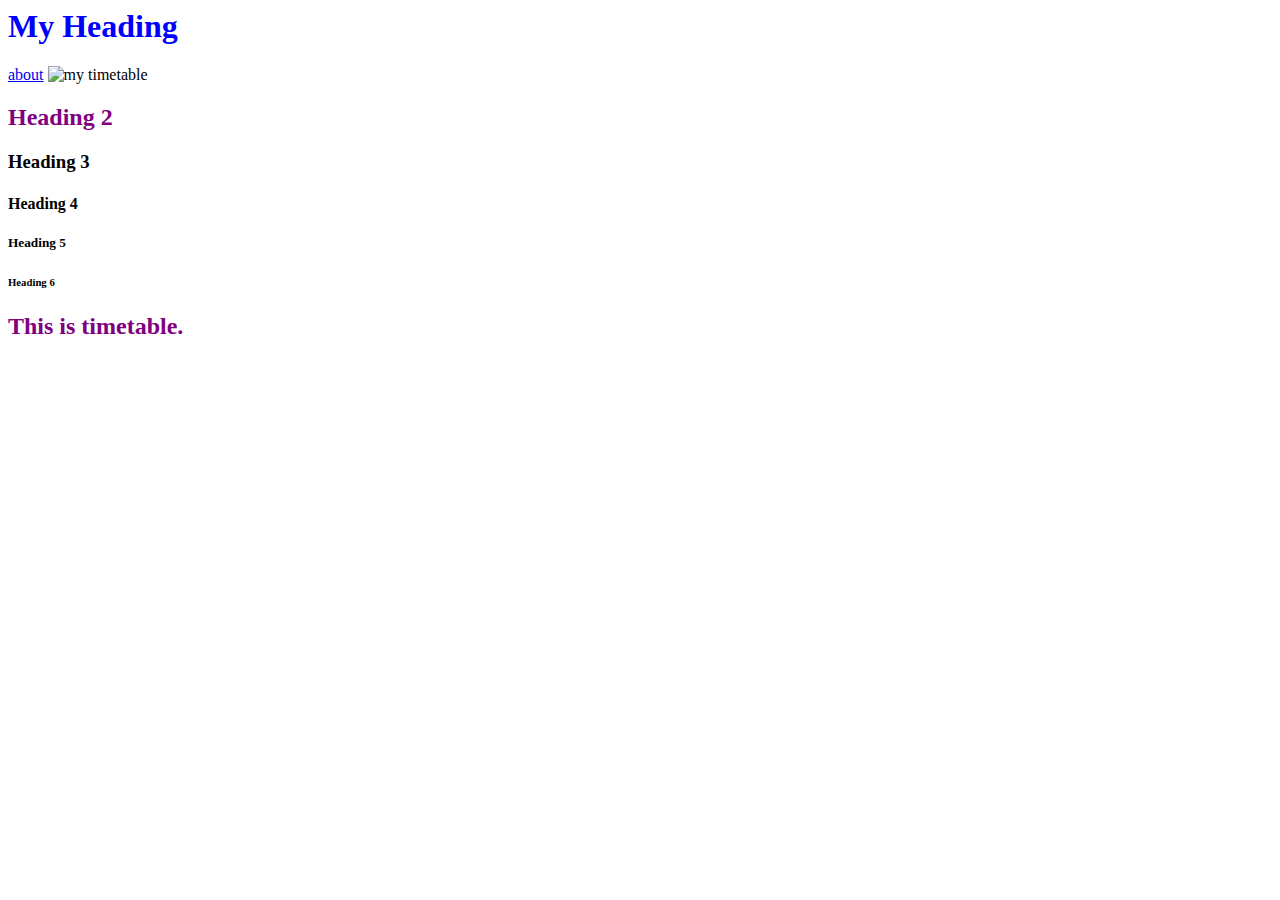
==== index.html @ c5956fae "First commit" ====
<html>
<head>
   <link rel="stylesheet" href="styles.css">
   <title> My Title </title>
</head>
   
      
      <body>
   <h1>My Heading</h1>
   <a href="about.html">about</a>
   <img src="Screenshot 2021-10-07 at 9.37.19 AM.jpg" alt="my timetable" >
   <h2>Heading 2</h2>
   <p>   </p>
   <h3>Heading 3</h3>
   <h4>Heading 4</h4>
   <h5>Heading 5</h5>
   <h6>Heading 6</h6>
   <h2>This is timetable.</p>

</body>
</html>
---- styles.css ----
h1{
    color:blue
}
h2{
    color:purple
}
div{
    color:red;
    border: 2px solid red
}
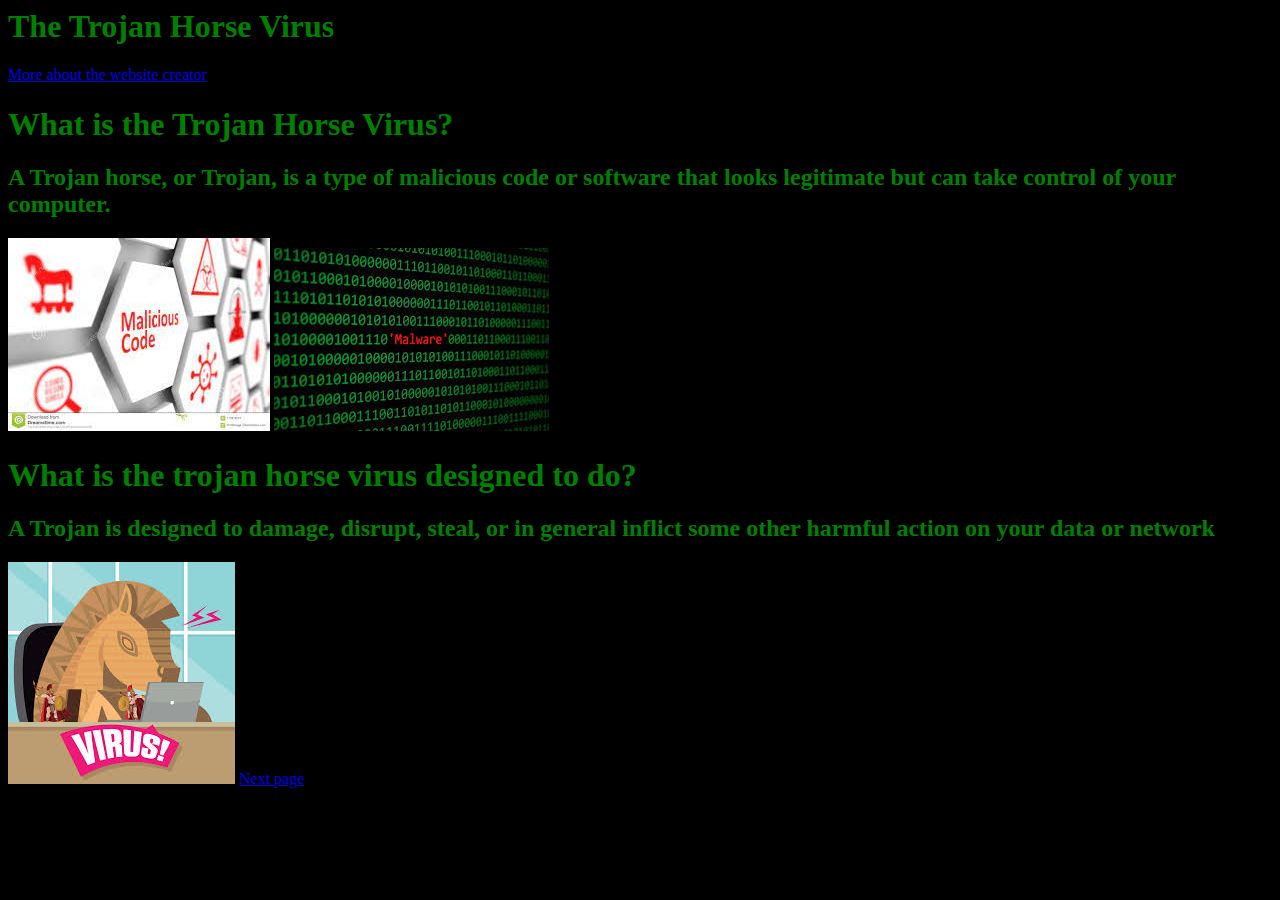
==== commit 9e8b1454: "2nd" ====
--- a/index.html
+++ b/index.html
@@ -1,21 +1,24 @@
 <html>
 <head>
    <link rel="stylesheet" href="styles.css">
-   <title> My Title </title>
+<title> Trojan Horse Virus </title>
 </head>
    
       
-      <body>
-   <h1>My Heading</h1>
-   <a href="about.html">about</a>
-   <img src="Screenshot 2021-10-07 at 9.37.19 AM.jpg" alt="my timetable" >
-   <h2>Heading 2</h2>
-   <p>   </p>
-   <h3>Heading 3</h3>
-   <h4>Heading 4</h4>
-   <h5>Heading 5</h5>
-   <h6>Heading 6</h6>
-   <h2>This is timetable.</p>
+<body>
+<h1>The Trojan Horse Virus</h1>
+<a href="about.html">More about the website creator</a>
+<h1> What is the Trojan Horse Virus?</h1>
+<p>   </p>
+<h2>
+   A Trojan horse, or Trojan, is a type of malicious code or software that looks legitimate but can take control of your computer. </h2>
+   <img src="images/download (1).jpeg"> <img src="images/images.jpeg">
+   <h1> What is the trojan horse virus designed to do?</h1>
+   <h2>A Trojan is designed to damage, disrupt, steal, or in general inflict some other harmful action on your data or network</h2>
+   <img src="images/images (1).jpeg">
+   <a href="p2.html">Next page</a>   
+
+<h2></p>
 
 </body>
 </html>--- a/styles.css
+++ b/styles.css
@@ -1,10 +1,15 @@
 h1{
-    color:blue
+    color:green
 }
 h2{
-    color:purple
+    color:green
+}
+h3{color:white
 }
 div{
     color:red;
     border: 2px solid red
-}+}
+
+body {background-color: black;}
+ 
